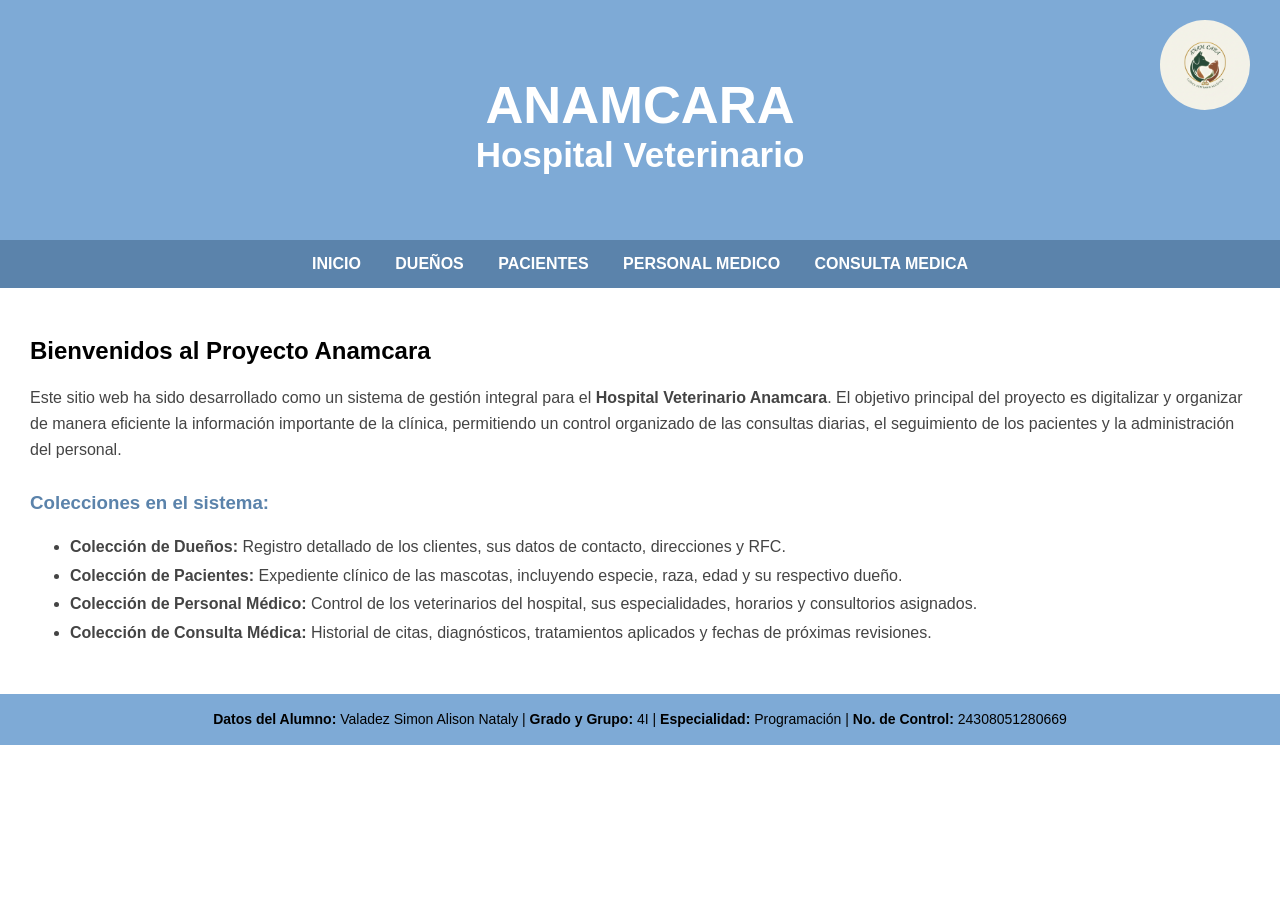
==== index.html @ 21ef6038 "Add files via upload sitio web con solo formularios" ====
<!DOCTYPE html>
<html lang="es">
<head>
<title>VETERINARIA - Inicio</title>
<meta charset="utf-8">
<meta name="viewport" content="width=device-width, initial-scale=1">
<link rel="stylesheet" href="estilos.css">
<style>
  header {
    position: relative;
  }
  
  .header-logo {
    position: absolute;
    top: 20px;    
    right: 30px;       
    width: 90px;      
    height: auto;
    border-radius: 50%;
  }
</style>
</head>
<body>

<header>
  <img src="anamcaraLogo.png" alt="Logo Anamcara" class="header-logo">

  <h2 style="margin-bottom: 0;">ANAMCARA</h2>
  <p style="margin-top: 0;"><strong>Hospital Veterinario</strong></p>
</header>

<section>
  <nav>
    <ul>
      <li><a href="index.html">INICIO</a></li>
      <li><a href="duenosF.html">DUEÑOS</a></li>
      <li><a href="pacientesF.html">PACIENTES</a></li>
      <li><a href="personalF.html">PERSONAL MEDICO</a></li>
      <li><a href="consultasF.html">CONSULTA MEDICA</a></li>
    </ul>
  </nav>
  
  <article>
    <section>
        <h2>Bienvenidos al Proyecto Anamcara</h2>
        <p style="line-height: 1.6; color: #444;">
            Este sitio web ha sido desarrollado como un sistema de gestión integral para el <strong>Hospital Veterinario Anamcara</strong>. 
            El objetivo principal del proyecto es digitalizar y organizar de manera eficiente la información importante de la clínica, 
            permitiendo un control organizado de las consultas diarias, el seguimiento de los pacientes y la administración del personal.
        </p>
        
        <h3 style="margin-top: 30px; color: #5b83ab;">Colecciones en el sistema:</h3>
        <ul style="line-height: 1.8; color: #444;">
            <li><strong>Colección de Dueños:</strong> Registro detallado de los clientes, sus datos de contacto, direcciones y RFC.</li>
            <li><strong>Colección de Pacientes:</strong> Expediente clínico de las mascotas, incluyendo especie, raza, edad y su respectivo dueño.</li>
            <li><strong>Colección de Personal Médico:</strong> Control de los veterinarios del hospital, sus especialidades, horarios y consultorios asignados.</li>
            <li><strong>Colección de Consulta Médica:</strong> Historial de citas, diagnósticos, tratamientos aplicados y fechas de próximas revisiones.</li>
        </ul>
    </section>
  </article>
</section>

<footer>
  <div class="footer-content" style="color: black;">
    <strong>Datos del Alumno:</strong> Valadez Simon Alison Nataly | 
    <strong>Grado y Grupo:</strong> 4I | 
    <strong>Especialidad:</strong> Programación | 
    <strong>No. de Control:</strong> 24308051280669
  </div>
</footer>

</body>
</html>
---- estilos.css ----
* {
  box-sizing: border-box;
}

body {
  font-family: Arial, Helvetica, sans-serif;
  margin: 0;
}

header {
  background-color: #7eaad6;
  padding: 30px;
  text-align: center;
  font-size: 35px;
  color: white;
}

/* === BARRA DE NAVEGACIÓN HORIZONTAL === */
nav {
  background: #5b83ab;
  padding: 15px;
  text-align: center;
}

nav ul {
  list-style-type: none;
  padding: 0;
  margin: 0;
}

nav ul li {
  display: inline-block;
  margin: 0 15px;
}

nav ul li a {
  text-decoration: none;
  color: #ffffff;
  font-weight: bold;
}

nav ul li a:hover {
  color: #000;
}

/* === CONTENIDO PRINCIPAL === */
article {
  padding: 30px;
  width: 100%;
  background-color: #ffffff;
}

/* === ESTILO DE LA TABLA === */
table {
  width: 100%;
  border-collapse: collapse;
  margin: 25px 0;
}

th {
  background-color: #8dabc9;
  color: white;
  padding: 16px;
  text-align: left;
  font-weight: bold;
  border-bottom: 3px solid #607d99;
}

td {
  padding: 16px;
  text-align: left;
  border-bottom: 1px solid #e0e0e0;
  color: #444;
}

tr:hover {
  background-color: #f5f5f5;
}

footer {
  background-color: #7eaad6;
  padding: 15px;
  text-align: center;
  color: white;
  font-size: 14px;
}

.footer-content {
  max-width: 1000px;
  margin: 0 auto;
  line-height: 1.5;
}

/* === RESPONSIVE === */
@media (max-width: 600px) {
  nav ul li {
    display: block;
    margin: 10px 0;
  }
}
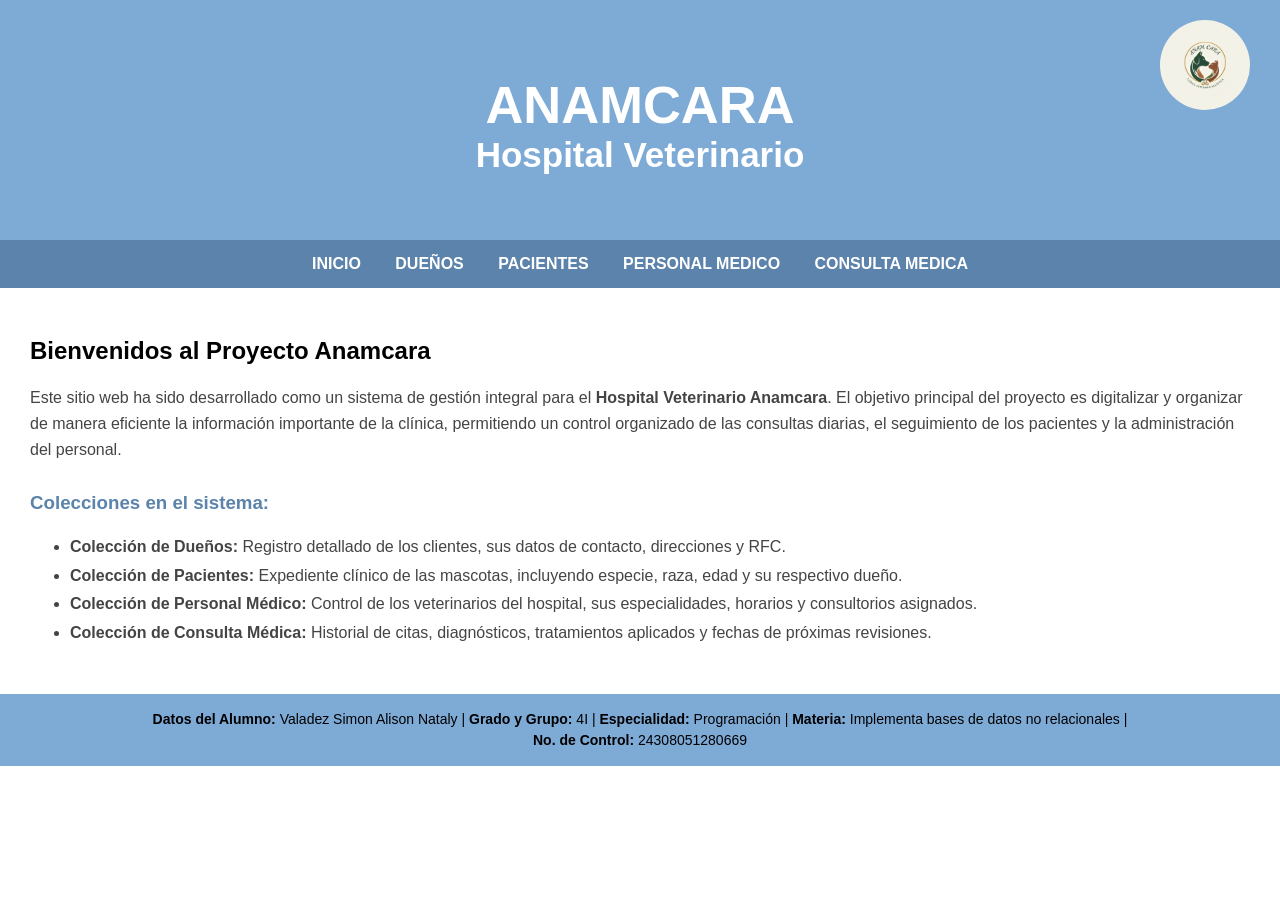
==== commit 7e173fe0: "Update index.html" ====
--- a/index.html
+++ b/index.html
@@ -65,9 +65,10 @@
     <strong>Datos del Alumno:</strong> Valadez Simon Alison Nataly | 
     <strong>Grado y Grupo:</strong> 4I | 
     <strong>Especialidad:</strong> Programación | 
+    <strong>Materia:</strong> Implementa bases de datos no relacionales | 
     <strong>No. de Control:</strong> 24308051280669
   </div>
 </footer>
 
 </body>
-</html>+</html>
